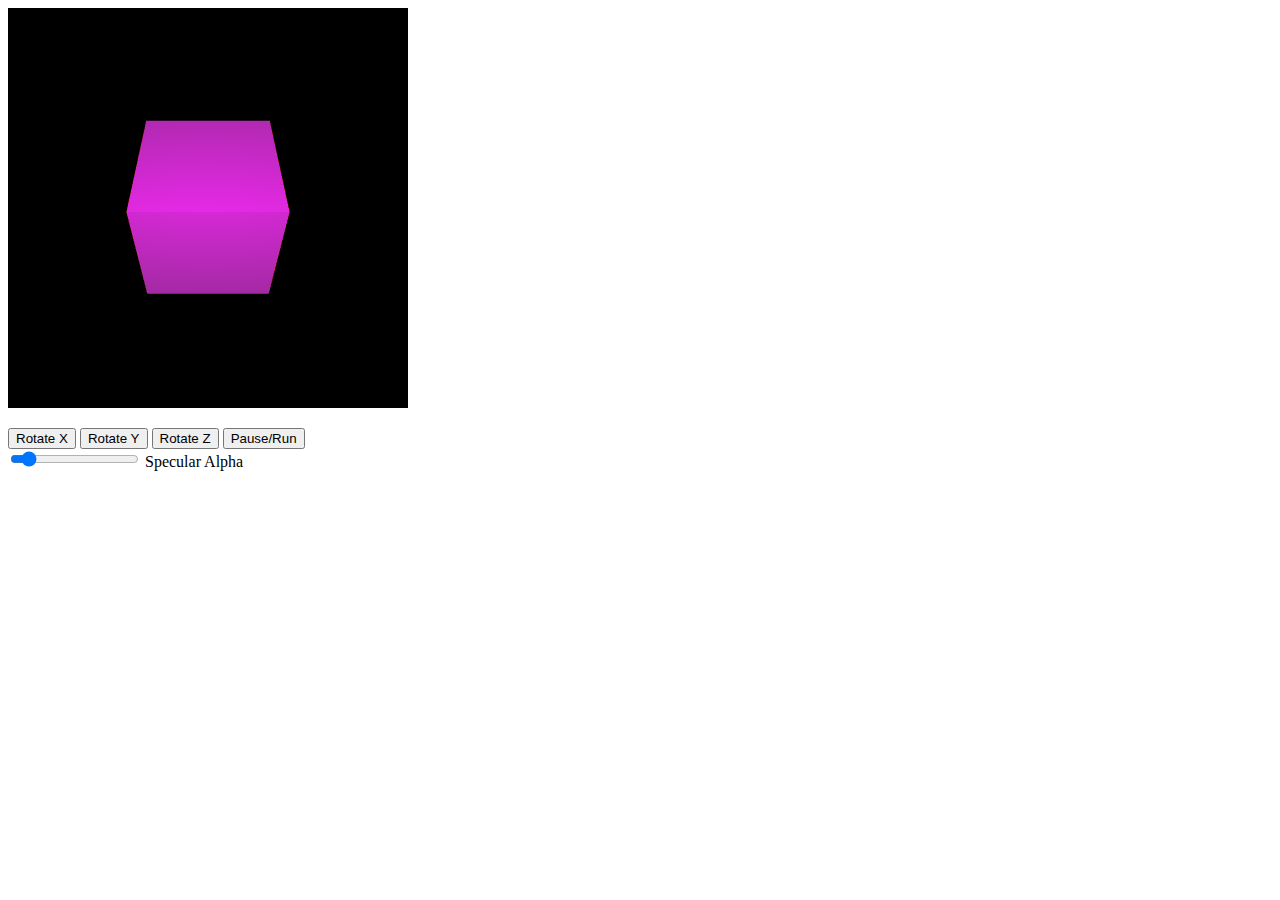
==== rotating-cube/index.html @ 988348a5 "add rotating cube" ====
<!DOCTYPE html>
<html>

<head>
	<meta http-equiv="Content-Type" content="text/html;charset=utf-8">
	<title>Rotating cube</title>
	<script src="utils/webglUtils.js"></script>
	<script src="utils/MVnew.js"></script>
	<script src="webgl.js"></script>
</head>

<body>
	<canvas id="glcanvas" width="400" height="400">
		Oops, it's possible that your browser does not support HTML5 canvas.
	</canvas>
	<p></p>
	<div>
		<button id= "xButton">Rotate X</button>
		<button id= "yButton">Rotate Y</button>
		<button id= "zButton">Rotate Z</button>
		<button id = "pButton">Pause/Run</button>
	</div>
	<dif>
		<input id="alfaSlider" class="styled" type="range" value="50" min="0" max="500" step="10" name="alfaSlider"></input>
		<label for="alfaLabel">Specular Alpha</label>
	</dif>
</body>

</html>
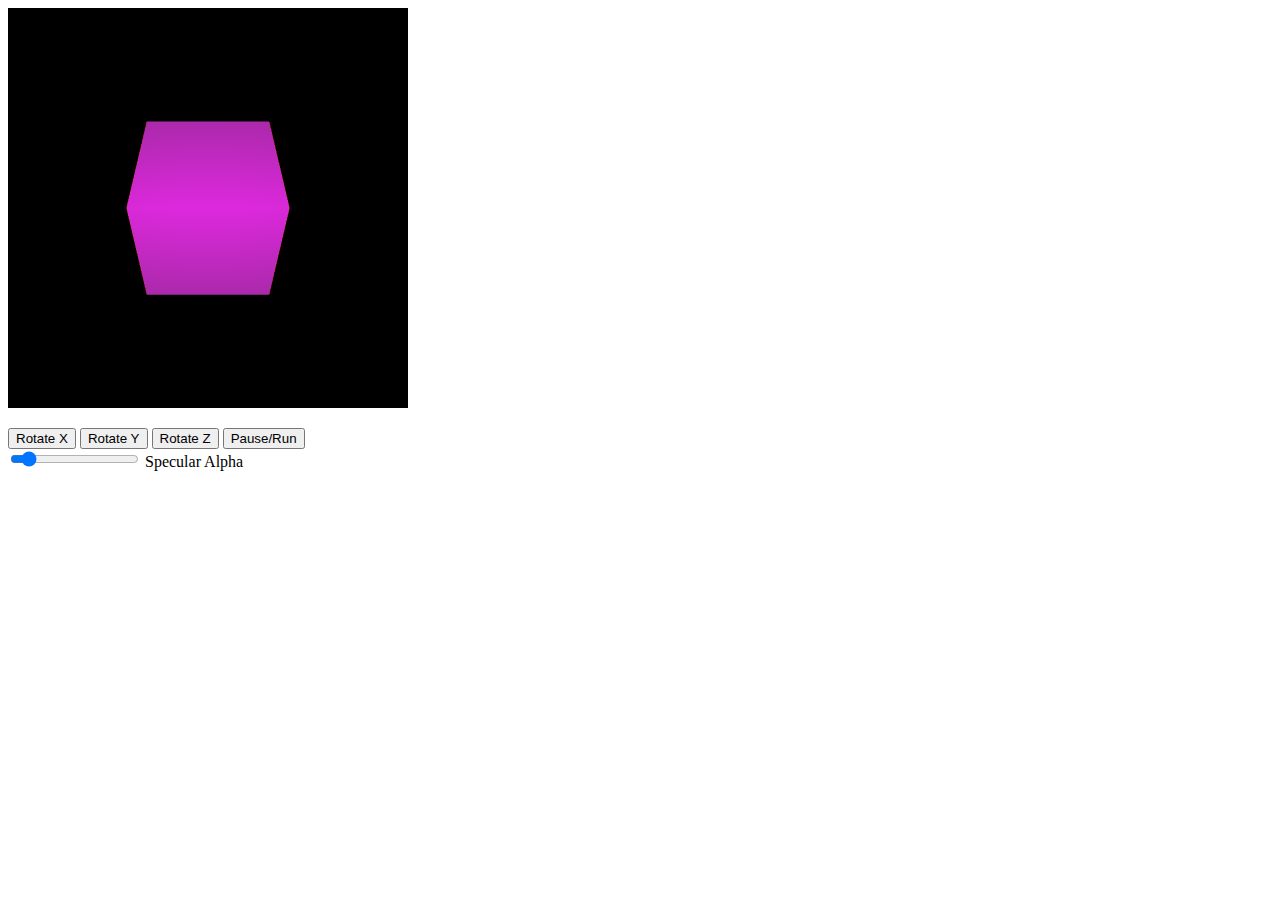
==== commit 7cf789a3: "fix typo" ====
--- a/rotating-cube/index.html
+++ b/rotating-cube/index.html
@@ -20,10 +20,10 @@
 		<button id= "zButton">Rotate Z</button>
 		<button id = "pButton">Pause/Run</button>
 	</div>
-	<dif>
+	<div>
 		<input id="alfaSlider" class="styled" type="range" value="50" min="0" max="500" step="10" name="alfaSlider"></input>
 		<label for="alfaLabel">Specular Alpha</label>
-	</dif>
+	</div>
 </body>
 
 </html>